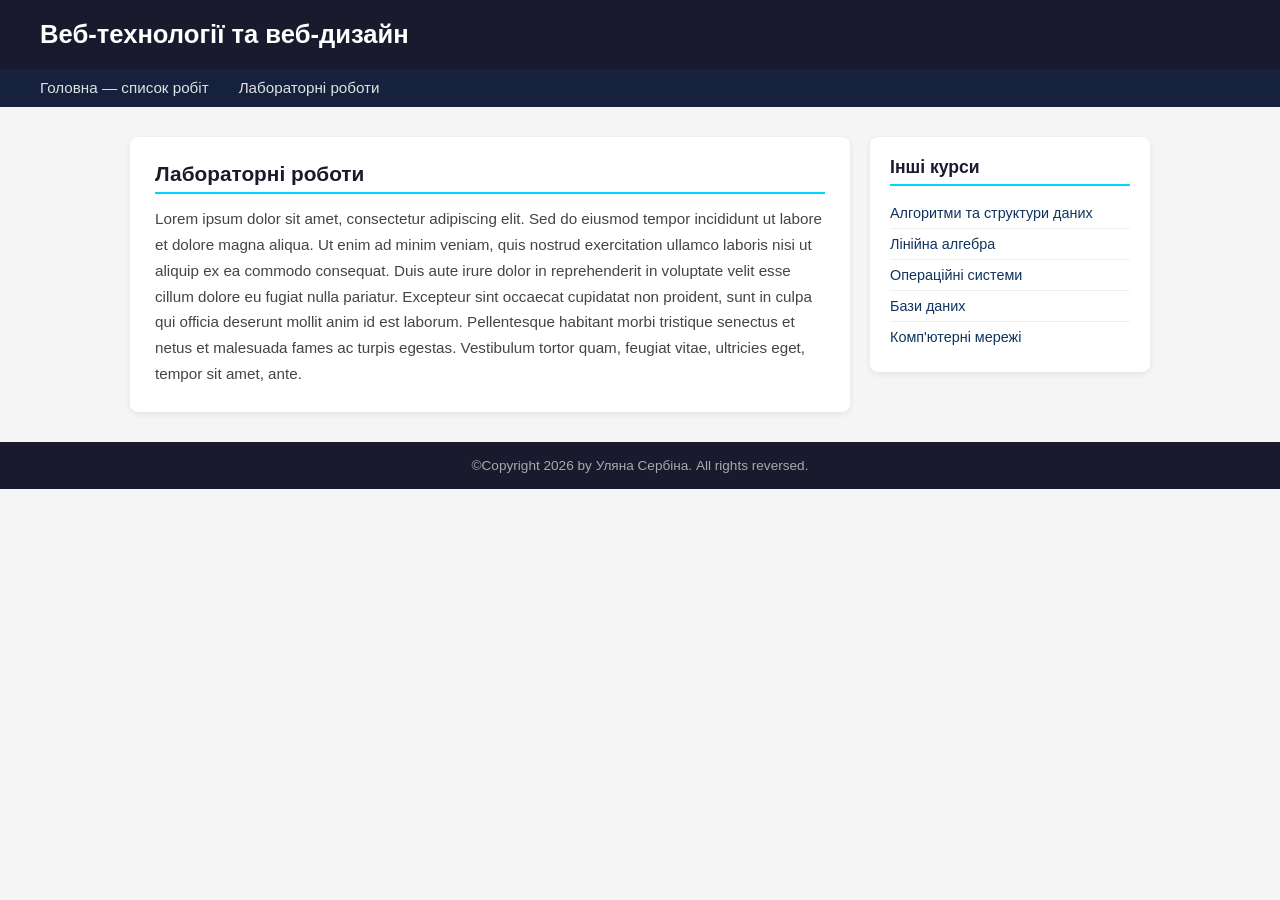
==== index.html @ b7c56107 "added all of labs" ====
<!DOCTYPE html>
<html lang="uk">

<head>
    <meta charset="UTF-8">
    <meta name="viewport" content="width=device-width, initial-scale=1.0">
    <title>Веб-технології | Лабораторні роботи</title>
    <style>
        * {
            box-sizing: border-box;
            margin: 0;
            padding: 0;
        }

        body {
            font-family: Arial, sans-serif;
            color: #222;
            background: #f5f5f5;
        }

        header {
            background: #1a1a2e;
            color: white;
            padding: 20px 40px;
        }

        header h1 {
            font-size: 1.6rem;
        }

        nav {
            background: #16213e;
            padding: 10px 40px;
        }

        nav ul {
            list-style: none;
            display: flex;
            gap: 30px;
        }

        nav ul li {
            position: relative;
        }

        nav ul li a {
            color: #e0e0e0;
            text-decoration: none;
            font-size: 0.95rem;
        }

        nav ul li a:hover {
            color: #00d4ff;
        }

        nav ul li ol {
            display: none;
            position: absolute;
            top: 100%;
            left: 0;
            background: #0f3460;
            padding: 10px 15px;
            min-width: 220px;
            border-radius: 4px;
            z-index: 10;
        }

        nav ul li:hover ol {
            display: block;
        }

        nav ul li ol li {
            padding: 5px 0;
            list-style: decimal inside;
        }

        nav ul li ol li a {
            color: #ccc;
            font-size: 0.9rem;
        }

        .wrapper {
            display: flex;
            gap: 20px;
            padding: 30px 40px;
            max-width: 1100px;
            margin: auto;
        }

        main {
            flex: 3;
        }

        aside {
            flex: 1;
        }

        article {
            background: white;
            border-radius: 8px;
            padding: 25px;
            box-shadow: 0 2px 6px rgba(0, 0, 0, 0.08);
        }

        article section h2 {
            font-size: 1.3rem;
            margin-bottom: 12px;
            color: #1a1a2e;
            border-bottom: 2px solid #00d4ff;
            padding-bottom: 6px;
        }

        article section p {
            line-height: 1.7;
            color: #444;
            font-size: 0.95rem;
        }

        aside {
            background: white;
            border-radius: 8px;
            padding: 20px;
            box-shadow: 0 2px 6px rgba(0, 0, 0, 0.08);
            align-self: start;
        }

        aside h3 {
            font-size: 1.1rem;
            margin-bottom: 12px;
            color: #1a1a2e;
            border-bottom: 2px solid #00d4ff;
            padding-bottom: 6px;
        }

        aside ul {
            list-style: none;
        }

        aside ul li {
            padding: 6px 0;
            border-bottom: 1px solid #f0f0f0;
        }

        aside ul li:last-child {
            border-bottom: none;
        }

        aside ul li a {
            color: #0f3460;
            text-decoration: none;
            font-size: 0.9rem;
        }

        aside ul li a:hover {
            text-decoration: underline;
            color: #00d4ff;
        }

        footer {
            background: #1a1a2e;
            color: #aaa;
            text-align: center;
            padding: 16px;
            font-size: 0.85rem;
        }
    </style>
</head>

<body>

    <header>
        <h1>Веб-технології та веб-дизайн</h1>
    </header>

    <nav>
        <ul>
            <li><a href="/">Головна — список робіт</a></li>
            <li>
                <a href="#lab-section">Лабораторні роботи</a>
                <ol>
                    <li><a href="./lab1/index.html">Lab1 — Створення веб-сторінки з статичним текстом та розміщення в
                            інтернеті</a></li>
                    <li><a href="./lab2/index.html">Lab2 — Створення меню сайту. Розміщення проекту в репозиторії
                            GitHub</a></li>
                    <li><a href="./lab3/index.html">Lab3 — Розробка веб-сторінки з графічними елементами та мультимедіа</a></li>
                </ol>
            </li>
        </ul>
    </nav>

    <div class="wrapper">
        <main>
            <article>
                <section id="lab-section">
                    <h2>Лабораторні роботи</h2>
                    <p>
                        Lorem ipsum dolor sit amet, consectetur adipiscing elit. Sed do eiusmod tempor
                        incididunt ut labore et dolore magna aliqua. Ut enim ad minim veniam, quis nostrud
                        exercitation ullamco laboris nisi ut aliquip ex ea commodo consequat. Duis aute irure
                        dolor in reprehenderit in voluptate velit esse cillum dolore eu fugiat nulla pariatur.
                        Excepteur sint occaecat cupidatat non proident, sunt in culpa qui officia deserunt
                        mollit anim id est laborum. Pellentesque habitant morbi tristique senectus et netus et
                        malesuada fames ac turpis egestas. Vestibulum tortor quam, feugiat vitae, ultricies
                        eget, tempor sit amet, ante.
                    </p>
                </section>
            </article>
        </main>

        <aside>
            <h3>Інші курси</h3>
            <ul>
                <li><a href="https://www.coursera.org/learn/algorithms-part1" target="_blank">Алгоритми та структури
                        даних</a></li>
                <li><a href="https://www.khanacademy.org/math/linear-algebra" target="_blank">Лінійна алгебра</a></li>
                <li><a href="https://www.coursera.org/learn/os-power-user" target="_blank">Операційні системи</a></li>
                <li><a href="https://www.udemy.com/course/complete-sql-databases/" target="_blank">Бази даних</a></li>
                <li><a href="https://www.coursera.org/specializations/computer-networks" target="_blank">Комп'ютерні
                        мережі</a></li>
            </ul>
        </aside>
    </div>

    <footer>
        <p>©Copyright 2026 by Уляна Сербіна. All rights reversed.</p>
    </footer>

</body>

</html>
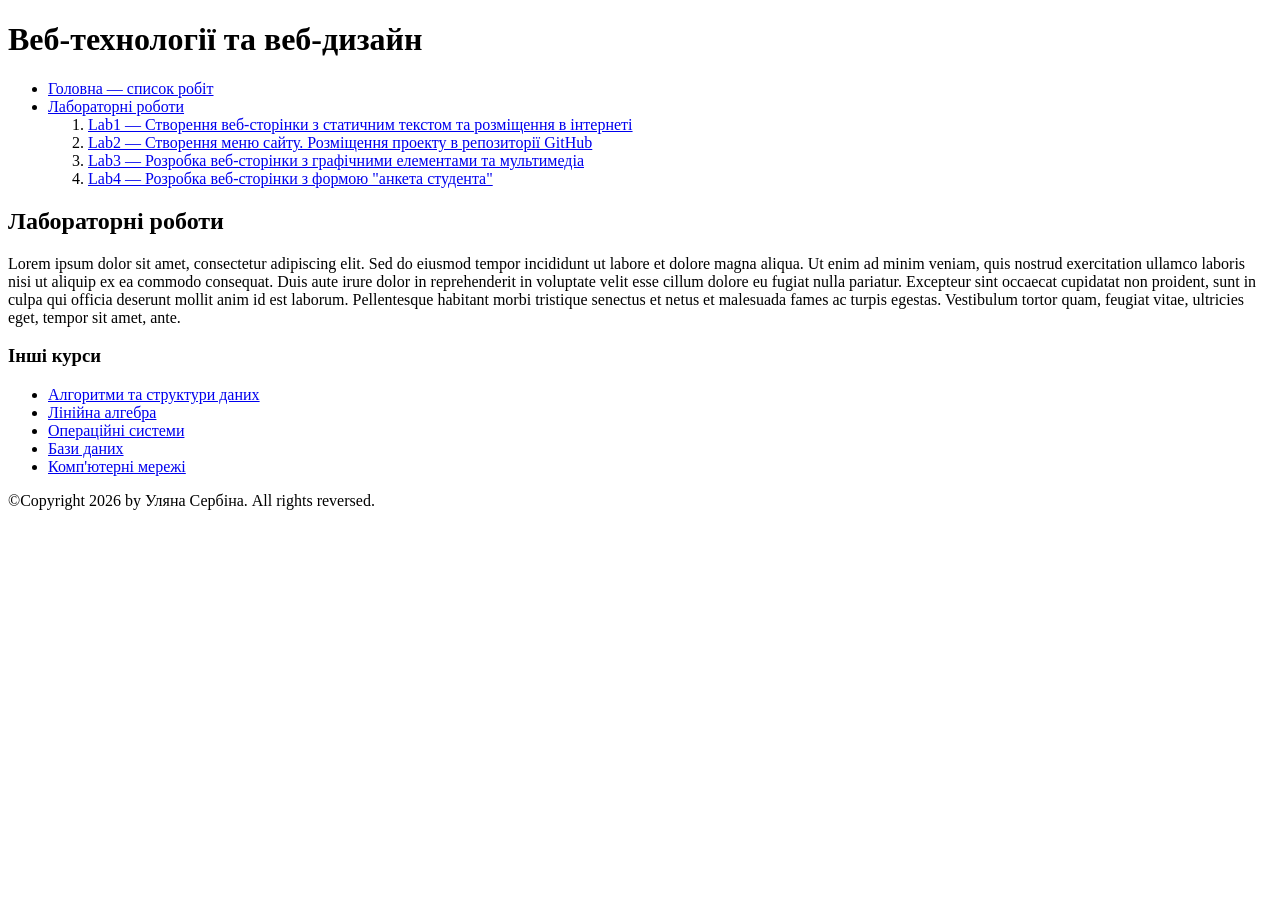
==== commit d1908def: "added new link" ====
--- a/index.html
+++ b/index.html
@@ -5,165 +5,6 @@
     <meta charset="UTF-8">
     <meta name="viewport" content="width=device-width, initial-scale=1.0">
     <title>Веб-технології | Лабораторні роботи</title>
-    <style>
-        * {
-            box-sizing: border-box;
-            margin: 0;
-            padding: 0;
-        }
-
-        body {
-            font-family: Arial, sans-serif;
-            color: #222;
-            background: #f5f5f5;
-        }
-
-        header {
-            background: #1a1a2e;
-            color: white;
-            padding: 20px 40px;
-        }
-
-        header h1 {
-            font-size: 1.6rem;
-        }
-
-        nav {
-            background: #16213e;
-            padding: 10px 40px;
-        }
-
-        nav ul {
-            list-style: none;
-            display: flex;
-            gap: 30px;
-        }
-
-        nav ul li {
-            position: relative;
-        }
-
-        nav ul li a {
-            color: #e0e0e0;
-            text-decoration: none;
-            font-size: 0.95rem;
-        }
-
-        nav ul li a:hover {
-            color: #00d4ff;
-        }
-
-        nav ul li ol {
-            display: none;
-            position: absolute;
-            top: 100%;
-            left: 0;
-            background: #0f3460;
-            padding: 10px 15px;
-            min-width: 220px;
-            border-radius: 4px;
-            z-index: 10;
-        }
-
-        nav ul li:hover ol {
-            display: block;
-        }
-
-        nav ul li ol li {
-            padding: 5px 0;
-            list-style: decimal inside;
-        }
-
-        nav ul li ol li a {
-            color: #ccc;
-            font-size: 0.9rem;
-        }
-
-        .wrapper {
-            display: flex;
-            gap: 20px;
-            padding: 30px 40px;
-            max-width: 1100px;
-            margin: auto;
-        }
-
-        main {
-            flex: 3;
-        }
-
-        aside {
-            flex: 1;
-        }
-
-        article {
-            background: white;
-            border-radius: 8px;
-            padding: 25px;
-            box-shadow: 0 2px 6px rgba(0, 0, 0, 0.08);
-        }
-
-        article section h2 {
-            font-size: 1.3rem;
-            margin-bottom: 12px;
-            color: #1a1a2e;
-            border-bottom: 2px solid #00d4ff;
-            padding-bottom: 6px;
-        }
-
-        article section p {
-            line-height: 1.7;
-            color: #444;
-            font-size: 0.95rem;
-        }
-
-        aside {
-            background: white;
-            border-radius: 8px;
-            padding: 20px;
-            box-shadow: 0 2px 6px rgba(0, 0, 0, 0.08);
-            align-self: start;
-        }
-
-        aside h3 {
-            font-size: 1.1rem;
-            margin-bottom: 12px;
-            color: #1a1a2e;
-            border-bottom: 2px solid #00d4ff;
-            padding-bottom: 6px;
-        }
-
-        aside ul {
-            list-style: none;
-        }
-
-        aside ul li {
-            padding: 6px 0;
-            border-bottom: 1px solid #f0f0f0;
-        }
-
-        aside ul li:last-child {
-            border-bottom: none;
-        }
-
-        aside ul li a {
-            color: #0f3460;
-            text-decoration: none;
-            font-size: 0.9rem;
-        }
-
-        aside ul li a:hover {
-            text-decoration: underline;
-            color: #00d4ff;
-        }
-
-        footer {
-            background: #1a1a2e;
-            color: #aaa;
-            text-align: center;
-            padding: 16px;
-            font-size: 0.85rem;
-        }
-    </style>
 </head>
 
 <body>
@@ -183,6 +24,7 @@
                     <li><a href="./lab2/index.html">Lab2 — Створення меню сайту. Розміщення проекту в репозиторії
                             GitHub</a></li>
                     <li><a href="./lab3/index.html">Lab3 — Розробка веб-сторінки з графічними елементами та мультимедіа</a></li>
+                    <li><a href="./lab4/index.html">Lab4 — Розробка веб-сторінки з формою "анкета студента"</a></li>
                 </ol>
             </li>
         </ul>
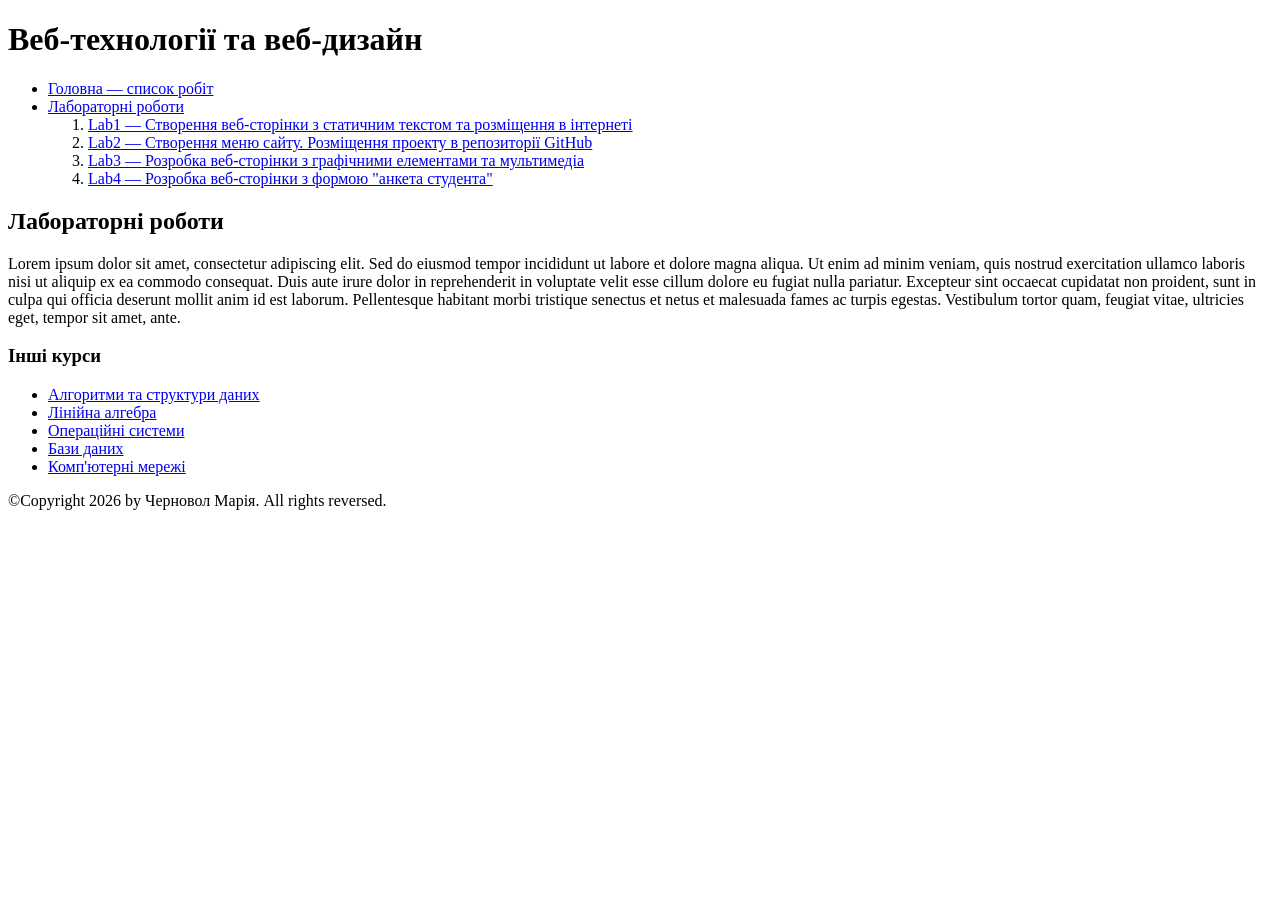
==== commit 63eb5774: "changed files" ====
--- a/index.html
+++ b/index.html
@@ -64,7 +64,7 @@
     </div>
 
     <footer>
-        <p>©Copyright 2026 by Уляна Сербіна. All rights reversed.</p>
+        <p>©Copyright 2026 by Черновол Марія. All rights reversed.</p>
     </footer>
 
 </body>
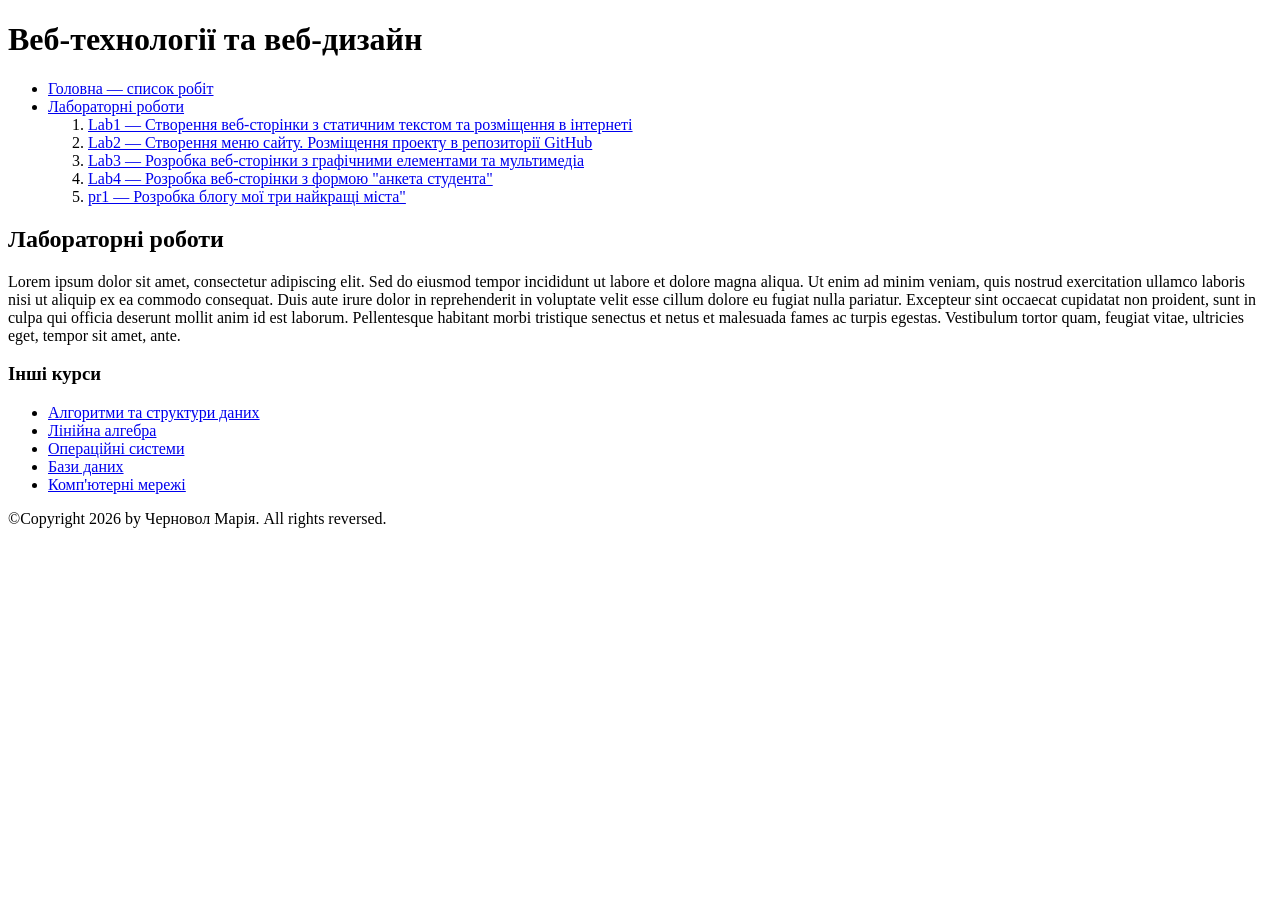
==== commit 9098a737: "pr1" ====
--- a/index.html
+++ b/index.html
@@ -25,6 +25,7 @@
                             GitHub</a></li>
                     <li><a href="./lab3/index.html">Lab3 — Розробка веб-сторінки з графічними елементами та мультимедіа</a></li>
                     <li><a href="./lab4/index.html">Lab4 — Розробка веб-сторінки з формою "анкета студента"</a></li>
+                    <li><a href="pr1/index.html">pr1 — Розробка блогу мої три найкращі міста"</a></li>
                 </ol>
             </li>
         </ul>
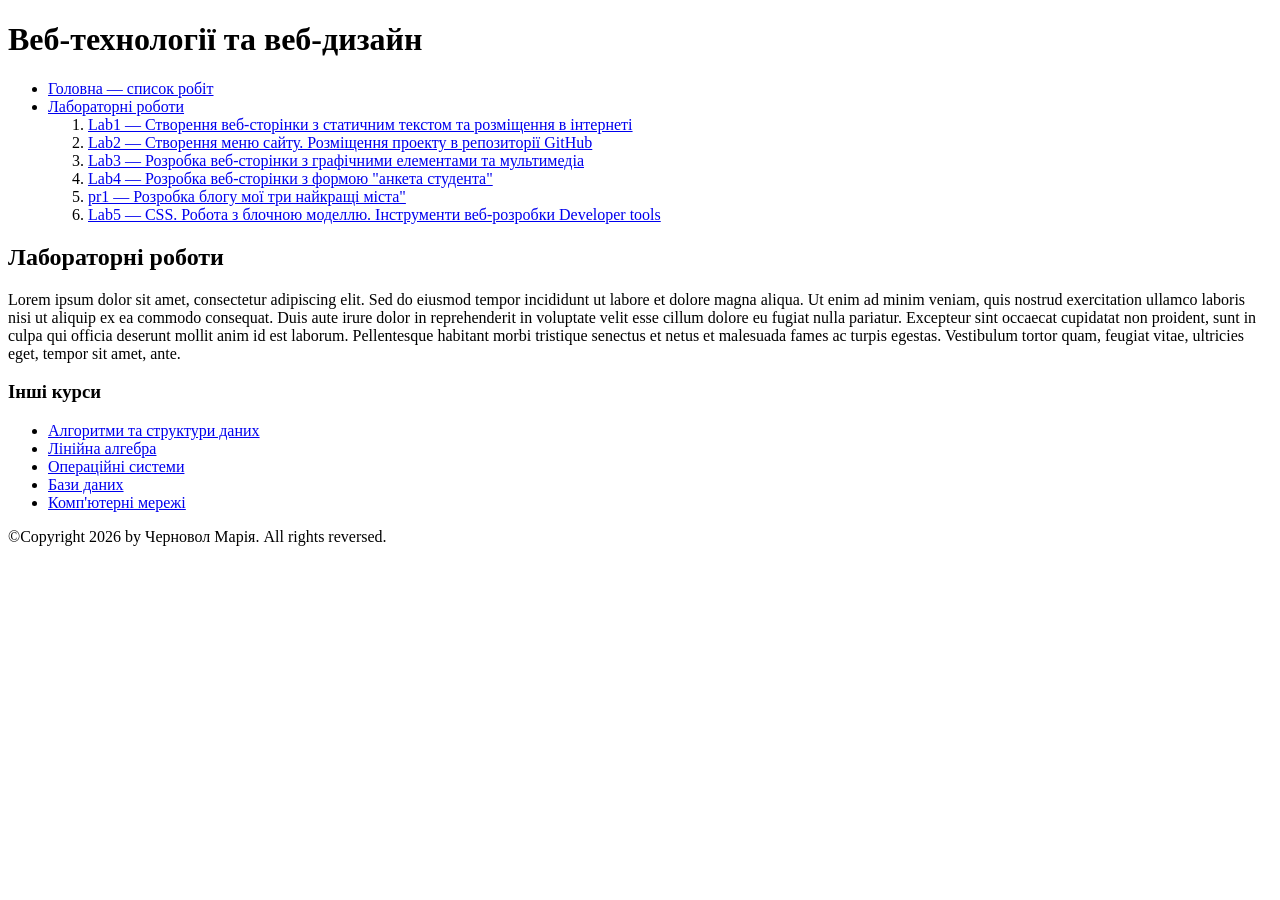
==== commit c2ff7c5e: "lab5" ====
--- a/index.html
+++ b/index.html
@@ -26,6 +26,7 @@
                     <li><a href="./lab3/index.html">Lab3 — Розробка веб-сторінки з графічними елементами та мультимедіа</a></li>
                     <li><a href="./lab4/index.html">Lab4 — Розробка веб-сторінки з формою "анкета студента"</a></li>
                     <li><a href="pr1/index.html">pr1 — Розробка блогу мої три найкращі міста"</a></li>
+                    <li><a href="./lab5/index.html">Lab5 — СSS. Робота з блочною моделлю. Інструменти веб-розробки Developer tools</a></li>
                 </ol>
             </li>
         </ul>
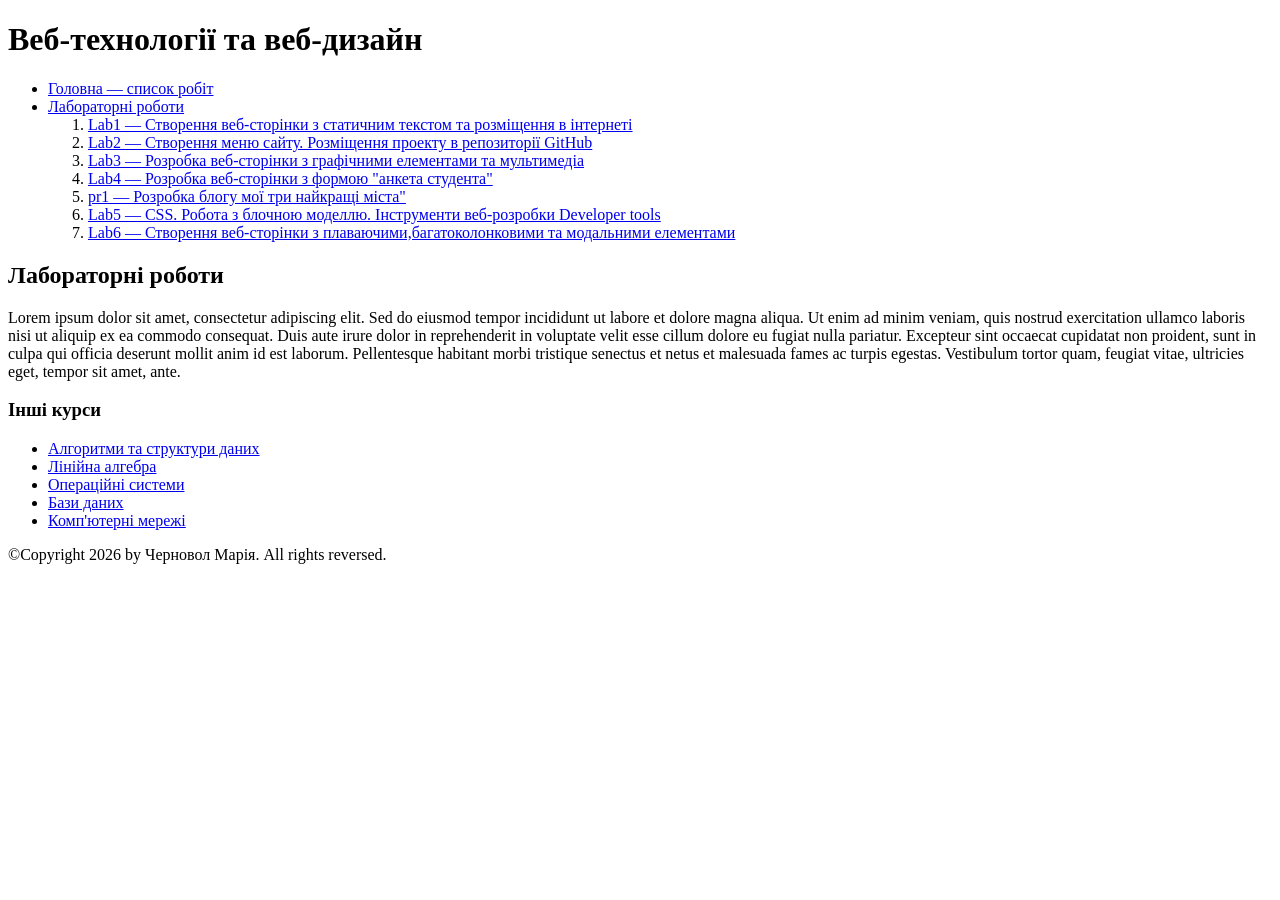
==== commit 4a1611ff: "lab6" ====
--- a/index.html
+++ b/index.html
@@ -27,6 +27,7 @@
                     <li><a href="./lab4/index.html">Lab4 — Розробка веб-сторінки з формою "анкета студента"</a></li>
                     <li><a href="pr1/index.html">pr1 — Розробка блогу мої три найкращі міста"</a></li>
                     <li><a href="./lab5/index.html">Lab5 — СSS. Робота з блочною моделлю. Інструменти веб-розробки Developer tools</a></li>
+                    <li><a href="./lab6/index.html">Lab6 — Створення веб-сторінки з плаваючими,багатоколонковими та модальними елементами</a></li>
                 </ol>
             </li>
         </ul>
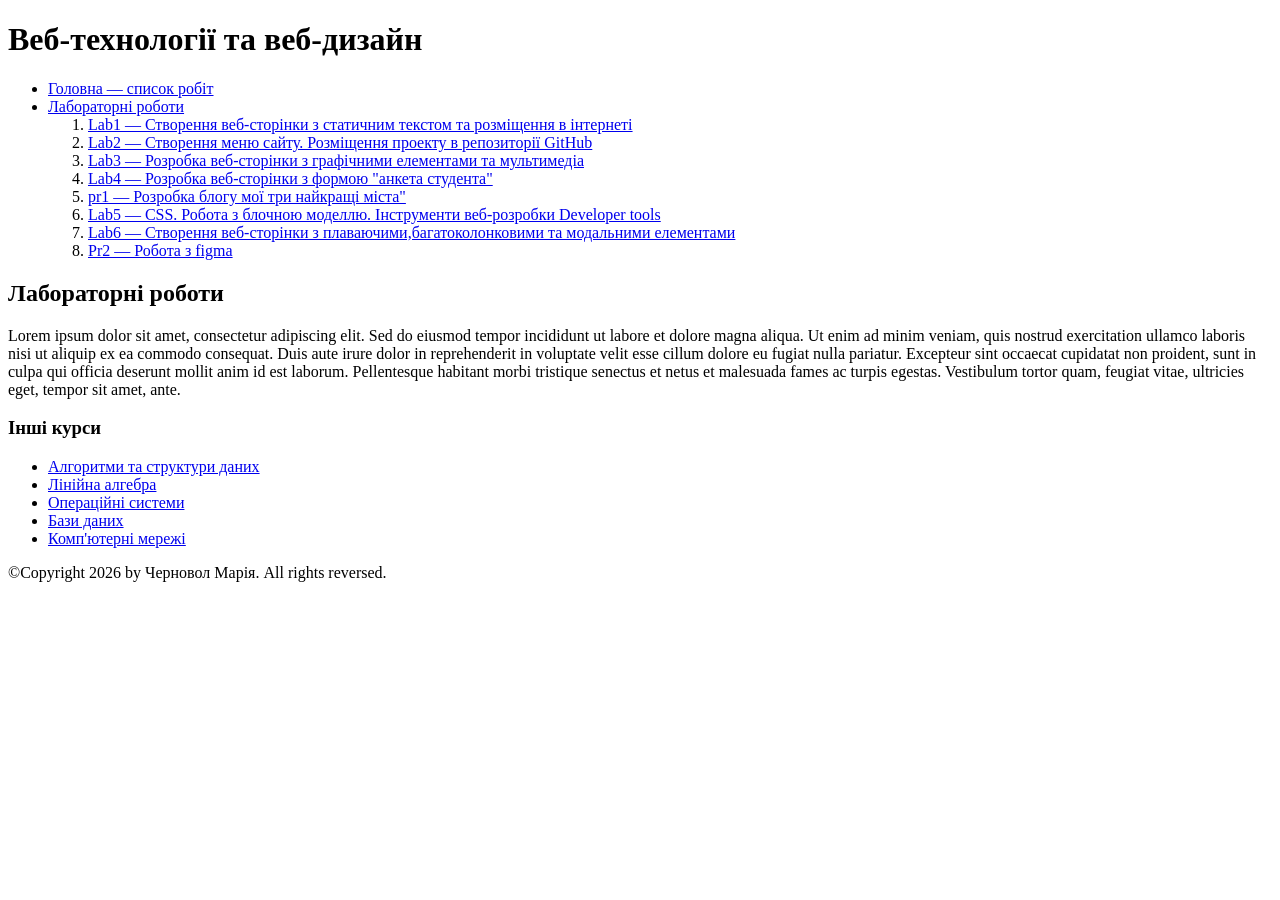
==== commit 4444af83: "Added link to main index" ====
--- a/index.html
+++ b/index.html
@@ -28,6 +28,7 @@
                     <li><a href="pr1/index.html">pr1 — Розробка блогу мої три найкращі міста"</a></li>
                     <li><a href="./lab5/index.html">Lab5 — СSS. Робота з блочною моделлю. Інструменти веб-розробки Developer tools</a></li>
                     <li><a href="./lab6/index.html">Lab6 — Створення веб-сторінки з плаваючими,багатоколонковими та модальними елементами</a></li>
+                    <li><a href="./pw2/index.html">Pr2 — Робота з figma</a></li>
                 </ol>
             </li>
         </ul>
